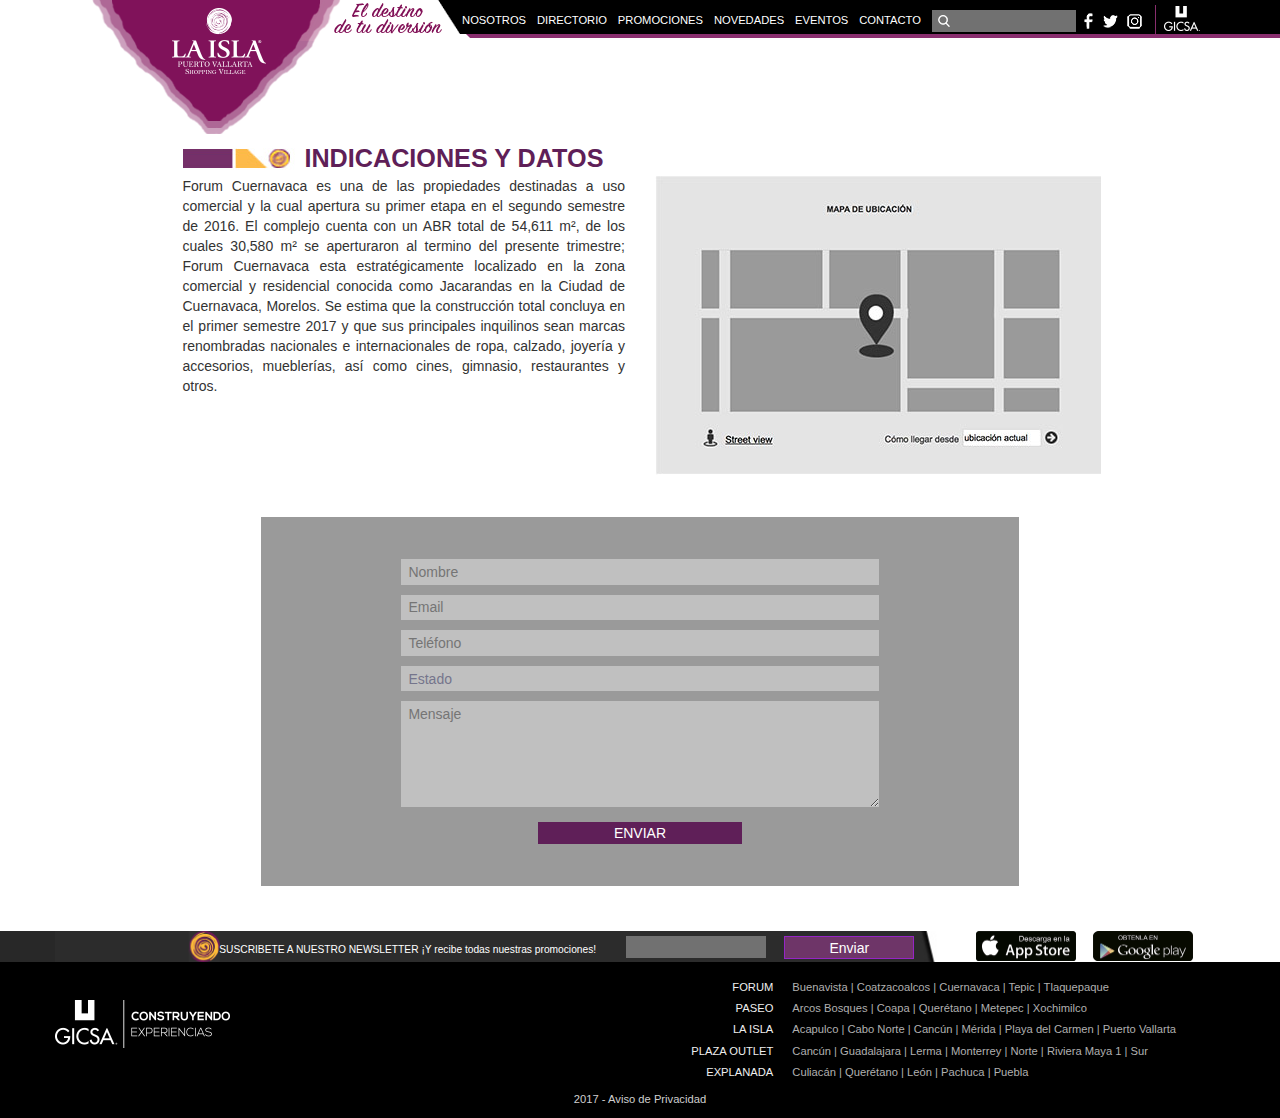
==== contacto.html @ 372ba44e "finalizada version 1.0" ====
<!DOCTYPE html>
<html lang="es">
<head>
	<meta charset="UTF-8">
	<meta name="viewport" content="width=device-width, initial-scale=1">
	<title>Forum</title>
	<link rel="stylesheet" href="css/normalize.css">
	<link rel="stylesheet" href="css/bootstrap.css">
	<link rel="stylesheet" href="css/style.css">
	<link rel="stylesheet" type="text/css" href="css/slick.css"/>
	<link rel="stylesheet" type="text/css" href="css/slick-theme.css"/>
</head>
<body>


<header class="nosotros">
	<div class="container-fluid">
		<div class="row">
			
		</div>
	</div>

	<!-- Menu Movil -->
	<nav class="navbar">
		<div class="container-fluid">
			<div class="row">
				<!-- Brand and toggle get grouped for better mobile display -->
			    <div class="col-xs-4">
			    	<div class="logo">
						<a href="index.html"><img src="img/logomovil.png" alt="logo forum"></a>
					</div>
			    </div>
			    <div class="col-xs-4">
			    	<div class="navbar-header">
			    		<button type="button" class="navbar-toggle collapsed" data-toggle="collapse" data-target="#bs-example-navbar-collapse-1" aria-expanded="false">
					        <span class="sr-only">Toggle navigation</span>
					        <span class="icon-bar"></span>
					        <span class="icon-bar"></span>
					        <span class="icon-bar"></span>
					     </button>		    	
				    </div>
			    </div>
		
				<div class="col-xs-1">
					<div class="search__movil">
						<a href="#" data-toggle="collapse" data-target="#bs-example-navbar-collapse-2" aria-expanded="false"><img src="img/search-tablet.png" alt="search"></a>
					</div>
				</div>
				
				<div class="col-xs-2">
					<div class="logogicsa2">
						<a href="#"><img src="img/gicsalogo.png" alt="Gicsa"></a>
					</div>							
				</div>
			   <!-- Collect the nav links, forms, and other content for toggling -->
			    <div class="col-xs-12">
			    	<div class="collapse navbar-collapse" id="bs-example-navbar-collapse-1">
						<ul>
							<li><a href="nosotros.html">NOSOTROS</a></li>
							<li><a href="directorio.html">DIRECTORIO</a></li>
							<li><a href="promociones.html">PROMOCIONES</a></li>
							<li><a href="novedades.html">NOVEDADES</a></li>
							<li><a href="eventos.html">EVENTOS</a></li>
							<li><a href="contacto.html">CONTACTO</a></li>
							<div class="icons">
								<div class="row">
									<div class="col-xs-offset-3 col-xs-2">
										<img src="img/facebook-movil.png" alt="">
									</div>
									<div class="col-xs-2">
										<img src="img/twitter-movil.png" alt="">
									</div>
									<div class="col-xs-2">
										<img src="img/instagram-movil.png" alt="">
									</div>
								</div>
							</div>

							<div class="newsletter-movil">
								<h4>SUSCRIBETE A NUESTRO NEWSLETTER</h4>
								<input type="text">
								<div class="col-xs-12"><a href="#">Enviar</a></div>
							</div>
						</ul>
							
			    	</div><!-- /.navbar-collapse -->
			    </div>

			    <!-- Search Movil -->
			    <div class="col-xs-12">
			    	<div class="collapse " id="bs-example-navbar-collapse-2">
			    		<div class="row">
			    			<div class="col-xs-9 col-xs-offset-2">
			    				<div class="input__search__movil">
			    					<input type="text">
			    				</div>
			    			</div>
			    			<div class="col-xs-1">
			    				<div class="up__movil">
			    					<a href="#" data-toggle="collapse" data-target="#bs-example-navbar-collapse-2" aria-expanded="false"><img src="img/up.jpg" alt="up"></a>
			    				</div>
			    			</div>
			    		</div>
			    	</div>
			    </div>
			    <!-- /Search Movil -->
			</div>  
		</div><!-- /.container-fluid -->
	</nav>
	<!-- /Menu Movil -->
				
	<div class="container-fluid">
		<!-- nav -->
		<div class="col-md-12 menu__principal__interno">
			<div class="row">
				<nav class="container">									
					<div class="hidden-xs">	
						<div class="col-md-1 col-md-offset-1">
							<div class="logoisla2">
								<a href="index.html"><img src="img/logoisla2.png" alt="isla"></a>	
							</div>
						</div>		
						<div class="col-md-9 col-md-offset-1">
							<div class="nav__contenido">
								<ul>
									<li><a href="nosotros.html">NOSOTROS</a></li>
									<li><a href="directorio.html">DIRECTORIO</a></li>
									<li><a href="promociones.html">PROMOCIONES</a></li>
									<li><a href="novedades.html">NOVEDADES</a></li>
									<li><a href="eventos.html">EVENTOS</a></li>
									<li><a href="contacto.html">CONTACTO</a></li>
									<li class="input__corto nohover"><input type="text"></li>
									<li class="nohover socialmedia"><a href=""><img src="img/facebook.png" alt="Facebook"></a></li>
									<li class="nohover socialmedia"><a href=""><img src="img/twitter.png" alt="twitter"></a></li>
									<li class="nohover socialmedia"><a href=""><img src="img/instagram.png" alt="instagram"></a></li>
									<li class="nohover"><a href=""><img src="img/gicsalogo.png" alt="Gicsa"></a></li>
								</ul>
							</div>	
						</div>															
					</div>						
				</nav>
			</div>
		</div>
	</div>	
</header>


<!-- Contacto -->
<section class="contacto">
	<div class="container">
		<div class="row">

			<!-- Nombre seccion movil -->
			<div class="nombre__seccion__movil visible-xs">
				<div class="col-xs-10">
					<div class="directorio--search">
						<div class="search">
							<div class="search__contenido">
								<div class="row">
									<div class="col-xs-12 col-md-4">
										<h3>CONTACTO</h3>
									</div>
									
								</div>
							</div>	
						</div>
					</div>
				</div>
			</div>
			<!-- /Nombre seccion movil -->

			<div class="col-xs-12 col-md-10 col-md-offset-1">
				<div class="col-md-12">
					<div class="tienda__title">
						<img src="img/logos/title_tienda.jpg" alt="">
						<span>INDICACIONES Y DATOS</span>
					</div>
				</div>

				<div class="col-md-6">
					<p>Forum Cuernavaca es una de las propiedades destinadas a uso comercial y la cual apertura su primer etapa en el segundo semestre de 2016. El complejo cuenta con un ABR total de 54,611 m², de los cuales 30,580 m² se aperturaron al termino del presente trimestre; Forum Cuernavaca esta estratégicamente localizado en la zona comercial y residencial conocida como Jacarandas en la Ciudad de Cuernavaca, Morelos. Se estima que la construcción total concluya en el primer semestre 2017 y que sus principales inquilinos sean marcas renombradas nacionales e internacionales de ropa, calzado, joyería y accesorios, mueblerías, así como cines, gimnasio, restaurantes y otros.</p>
				</div>

				<div class="col-md-6 contacto__mapa">
					<img src="img/mapa.jpg" alt="">
				</div>

				<div class="tienda__title visible-xs">
					<img src="img/logos/title_tienda.jpg" alt="">
					<span>CONTACTANOS</span>
				</div>

				<div class="col-md-10 col-md-offset-1">
					<div class="formulario">
						<form action="#">
							<input type="text" placeholder="Nombre">
							<input type="email" placeholder="Email">
							<input type="text" placeholder="Teléfono">
							<select>
					        	<option value="volvo">Estado</option>
								<option value="saab">Saab</option>
								<option value="mercedes">Mercedes</option>
								<option value="audi">Audi</option>
							</select>
							<textarea name="mensaje" id="" cols="30" rows="5" placeholder="Mensaje"></textarea>
							<button>ENVIAR</button>
						</form>
					</div>
				</div>

			</div>			
		</div>
	</div>
</section>
<!-- /Contacto -->

<div class="container">
		<div class="row">
			<!-- Ajuste para resolución 1024px-1279px - Oculto para el resto de Resoluciones-->
			<div class="col-md-4 col-md-offset-4">
				<div class="appsnmedio">
					<div class="col-xs-6 col-md-6 nopadding">
						<img src="img/appstore.png" alt="">
					</div>
					<div class="col-xs-6 col-md-6 nopadding">
						<img src="img/googleplay.png" alt="">
					</div>
				</div>
			</div>
			<!-- /Ajuste para resolución 1024px-1279px -->
		</div>
</div>

<section class="apps2">
	<div class="container">		
		<div class="row">
			<!-- Newsletter -->
			<div class="news2">
				<div class="col-md-9 hidden-xs">
					<div class="news__content">
						<div class="row">
							<div class="col-md-offset-2 col-md-6">								
								<h4>SUSCRIBETE A NUESTRO NEWSLETTER <span>¡Y recibe todas nuestras promociones!</span></h4>
							</div>
							<div class="col-md-4 nopadding">								
								<input type="text">
								<button value="Enviar">Enviar</button>														
							</div>							
						</div> 
					</div>
				</div>

				<div class="col-xs-12 col-md-3">
					<div class="appsn">
						<div class="col-xs-6 col-md-6 nopadding">
							<img src="img/appstore.png" alt="">
						</div>
						<div class="col-xs-6 col-md-6 nopadding">
							<img src="img/googleplay.png" alt="">
						</div>
					</div>
				</div>
				
			</div>
			<!-- /Newsletter -->
		</div>
	</div>
</section>
<!-- /Middle -->

<!-- Footer -->
<footer class="footer">
	<div class="container">
		<div class="row">
			<div class="footer__container footer__container--grande">
				<div class="row">
					<div class="col-md-12">
						<div class="row">
							<div class="col-xs-offset-4 col-xs-4 col-md-2 col-md-offset-0">
								<!-- footer item -->
								<div class="footer__item2">
									<img src="img/logo_footer.png" alt="Gicsa">
								</div><!-- footer item -->
							</div>
							<!-- footer item -->
							<div class="hidden-xs col-md-7 col-md-offset-3 footer__desktop">
								<div class="footer__item">
									<div class="row">
										<div class="col-md-4 nopadding">
											<ul>
												<li>
													<h4>FORUM</h4>
												</li>
												<li>
													<h4>PASEO</h4>
												</li>
												<li>
													<h4>LA ISLA</h4>
												</li>
												<li>
													<h4>PLAZA OUTLET</h4>
												</li>
												<li>
													<h4>EXPLANADA</h4>
												</li>
											</ul>
										</div>
										<div class="col-md-8 nopadding">
											<ul class="nombres">
												<li>
													<h4>Buenavista | Coatzacoalcos | Cuernavaca | Tepic | Tlaquepaque</h4>
												</li>
												<li>
													<h4>Arcos Bosques | Coapa | Querétano | Metepec | Xochimilco</h4>
												</li>
												<li>
													<h4>Acapulco | Cabo Norte | Cancún | Mérida | Playa del Carmen | Puerto Vallarta</h4>
												</li>
												<li>
													<h4>Cancún | Guadalajara | Lerma | Monterrey | Norte | Riviera Maya 1 | Sur</h4>
												</li>
												<li>
													<h4>Culiacán | Querétano | León | Pachuca | Puebla</h4>
												</li>
											</ul>
										</div>
									</div>
								</div> 
							</div><!-- /footer item -->
					
							<div class="col-md-12">
								<div class="aviso hidden-xs">
									<a href="#">2017 - Aviso de Privacidad</a>
								</div>
							</div>
							<div class="col-xs-12 nombres__movil">
								<h4>Forum</h4>
								<ul class="nombres">
									<li>Buenavista </li> <li>Coatzacoalcos </li> <li class="sin_separador">Cuernavaca</li> <li>Tepic </li> <li class="sin_separador">Tlaquepaque</li>
								</ul>
									
								<h4>Paseo</h4>
								<ul class="nombres">
									<li>Arcos Bosques</li> <li>Coapa</li> <li class="sin_separador">Querétano</li> <li>Metepec</li> <li class="sin_separador">Xochimilco</li>
									</li>
								</ul>

								<h4>La Isla</h4>
								<ul class="nombres">
									<li>Acapulco</li> <li>Cabo Norte</li>  <li class="sin_separador">Cancún</li>  <li >Mérida</li>  <li>Playa del Carmen</li>  <li class="sin_separador">Puerto Vallarta</li>
								</ul>
								
								<h4>Plazas Outlet</h4>
								<ul class="nombres">
									<li>Cancún</li>  <li>Guadalajara</li>  <li class="sin_separador">Lerma</li>  <li>Monterrey</li>  <li>Norte</li>  <li class="sin_separador">Riviera Maya 1</li>  <li>Sur</li>
								</ul>

								<h4>Explanada</h4>
								<ul class="nombres">
									<li>Culiacán</li>  <li>Querétano</li>  <li>León</li>  <li class="sin_separador">Pachuca</li>  <li class="sin_separador">Puebla</li>
								</ul>
							</div>
						</div>
					</div>
					
				</div>
			</div>
		</div>
	</div>
</footer>
<!-- /Footer -->

<script
  src="https://code.jquery.com/jquery-3.1.1.js"
  integrity="sha256-16cdPddA6VdVInumRGo6IbivbERE8p7CQR3HzTBuELA="
  crossorigin="anonymous"></script>
<script src="js/bootstrap.js"></script>
<script type="text/javascript" src="js/slick.js"></script>
<script>$(document).ready(function(){
  $('.stores').slick({
		autoplay: false,
		dots: false,
		infinite: true,
  		slidesToShow: 4,
  		slidesToScroll: 1,
  		arrows:true,
  		autoplay:true,
  		responsive: [
		    {
		      breakpoint: 768,
		      settings: {
		        slidesToShow: 2,
		        slidesToScroll: 3,
		        infinite: true,
		        
		      }
    	}]
	});
});</script>
</body>
</html>
---- css/style.css ----
/*Estilos Home*/
@font-face {
  font-family: 'Nexa bold';
  src: local('../fonts/Nexa Bold.otf'),
       url('../fonts/Nexa Bold.otf') format('otf');
  font-family: 'SmallTownSkyline';
  src: local('../fonts/SmallTownSkyline.ttf'),
       url(../fonts/SmallTownSkyline.ttf) format('truetype');
  font-family: 'Sign';
  src: local('../fonts/Sign.ttf'),
       url(../fonts/Sign.ttf) format('truetype');
}

@font-face{
	  font-family: 'Gotham';
      src: local('../fonts/Gotham.otf'),
       url(../fonts/Gotham.otf) format('otf');
}

body{
	overflow-x: hidden;
}

select {
    -webkit-appearance:none;
}

.nopadding {
   padding: 0 !important;
   margin: 0 !important;
}

.menu__principal2{
	background-image: url('../img/fondo__menu2.png');
	background-repeat: no-repeat;
	background-position: top center;
	margin-left:0%;
	height: 150px; 
	position: relative;
	z-index: 2;
	position: absolute;
	width: 100%;
	top: 0;
}

.menu__principal__interno{
	background-image: url('../img/fondo__menu__interno.png');
	background-repeat: no-repeat;
	background-position: top center;
	margin-left:0%;
	height: 150px; 
	position: relative;
	z-index: 2;
	position: absolute;
	width: 100%;
	top: 0;
}


.logoisla, .logoisla2{
	margin-left: -2em;
	margin-top: 5px;
}

.navbar{
	display: none;
}

/*Header*********/

.slick-prev:before {
    left: -1px!important;
    width: 34px!important;
}

.slick-next:before {
    left:-13px!important;
    width: 34px!important;
}

.slide{
	position: absolute;
	top:0;
}

.slide__item{
	background-size: cover;
	background-position: top center;
}

.slide__principal2{
	padding-top: 1px;
}

.slide1{
	background-image: url('../img/header__prueba.jpg');
}

.slide2{
	background-image: url('../img/header2.jpg');
}

  .slide__principal .slick-list,
  .slide__principal .slick-track,
  .slide__principal .slick-slide{
    height: 90vh;
    width: 100vw;
    display: flex;
  }

nav h4{
	color:#A8A8A8;
	font-size: 0.7em;
	font-family: 'Nexa bold';
	font-weight: 300;
	line-height: 1.2em;
	margin-left: -2em;
	margin: 10px 0;
	text-align: center;
}

nav h4 span{
	font-family: 'SmallTownSkyline';
	font-size: 2em;
	font-weight: 300;
}

nav ul{
	height: 42px;
	margin-left: -2.5em;
	margin: 0;
	padding:0;
}

nav ul li{
	display: inline-block;
	font-size: 'Myriad Pro';
	margin-right: 0.1em;
	height: 36px;
	padding: 9px 0.2em;
	vertical-align: middle;
}

nav ul li a{
	color:#fff;
	font-size: 0.8em;
}

nav ul li:hover, .activo{
	background-color: #69356A;
	color:#fff;
	-webkit-box-shadow: inset 0px 4px 5px 0px rgba(0,0,0,0.5);
	-moz-box-shadow: inset 0px 4px 5px 0px rgba(0,0,0,0.5);
	box-shadow: inset 0px 4px 5px 0px rgba(0,0,0,0.5);
}

nav ul li:hover a{
	color:#fff;
	text-decoration: none;
}

nav ul li:last-child{
	margin-right: 0em;
	padding: 5px 0.2em;
}

.nav__contenido{
	margin-left: 9%;
}

.navbar{
	display: none;
}

.socialmedia{
	margin-right: 0.4em;
	padding: 0;
}

.socialmedia img{
	padding-top: 3px;
}

.nohover:hover{
	background-color: transparent;
	-webkit-box-shadow: inset 0px 0px 0px 0px rgba(0,0,0,0.5);
	-moz-box-shadow: inset 0px 0px 0px 0px rgba(0,0,0,0.5);
	box-shadow: inset 0px 0px 0px 0px rgba(0,0,0,0.5);
}

.nohover{
	padding-top: 7px;
}

.input__corto{
	padding-top: 10px;
	width: 20%;
}

.input__corto input{
	border:0px;
	background: #717171 url('../img/search.png')5% 50%  no-repeat;
    color: #fff;
	padding-left: 20px;
	width: 100%;
}

/*******Banners**********/

.banners{
	margin-top: 0.5em;
}

/*Middle********/
.middle__item{
	background-color: #fff;
	padding: 0.8em 0;
}

.stores__item{
	margin-right: 1px;
	width: 117px;
}

.stores__item img{
	padding: 1px;
		
}

.middle__right{
	border:3px solid #053361;
	margin-left: 1px;
    margin-top: 0.5px;
}

.middle__right img{
	max-width: 100%;
	height: auto;
}

.news{
	background-image: url("../img/back2.jpg");
	background-size: cover;
	height: 33px;
}

.news2{
	background-image: url("../img/back2.png");
	background-size: 100%;
	height: 31px;
}

.newsOpcional{
	margin-top: 0.3em;
}

.news__content{
	color:#fff;
}

.news h4, .news2 h4{
	font-size: 0.73em;
	margin: 3px;
	padding-top: 10px;
}

.news input{
	border: 0px;
    background: #717171;
    margin-left: -1em;
    margin-top: -29px;
    height: 22px;
    width: 50%;
    padding-top: 3px;
}

.news2 input{
	border: 0px;
    background: #717171;
    margin-left: -1em;
    margin-top: -29px;
    height: 22px;
    width: 48%;
    padding-top: 3px;
}

.news button, .news2 button{
	background-color: #6E3568;
    border: 1px solid #9625C5;
    color: #fff;
    height: 20px;
    margin-left: 1em;
    margin-top: 5px;
    text-align: center;
    width: 130px;
    padding-bottom: 20px;
}

.appsn{
	margin-left: 2em;
}

.apps2{
	margin-top: 2px;
}

body > section.apps2{
	background-image: url('../img/appsback.jpg');
}


.appsn img{
	width: 100px;
	height: 30px;
}

.appsnmedio{
	display: none;
}

/*Footer********/
.footer{
	background-color: #000;
}

.footer__container{
	background-color: #000000;
	color:#efefef;
	padding: 10px 0;
}

.footer__item ul{
	text-align: right;
}

.footer__item2 img{
	padding-top: 2em;
}

.aviso{
	text-align: center;
}

.aviso a{
	color:#cfcfcf;
	font-size: 0.8em;
}

.nombres{
	margin-left: -1.5em;
	text-align: left!important;
}

.nombres li h4{
	color:#b0b0b0;
}

.nombres__movil{
	display: none;
}

.footer__container ul li{
	list-style: none;	
}

.footer__container ul li h4{
	font-size: 0.8em;
	line-height: 1em;
}

.footer__desktop{
	
}

/*Middle********/
.middle__item{
	background-color: #fff;
}

.stores__item{
	border-right:1px solid #EEE7ED;
	padding-left: 0.5em;
	text-align: center;
}

.stores__item img{
	padding: 1.3em 0;
	width: 100px;
}

.middle__right{
	border:3px solid #053361;
	margin-left: 1px;
    margin-top: 0.5px;
}

.middle__right img{
	max-width: 100%;
	height: auto;
}


/*atardecer*/

.atardecer__contenido{
	background-image: url('../img/backinstagram.jpg');
	background-size: 100% auto;
	height: 85px;
}

.atardecer__contenido h3{
	color:#fff;
	font-family: 'Sign';
	font-size: 2.5em;
	text-align: center;
	margin-left: -1em;
}

.atardecer__contenido h4{
	color:#F9BD41;
	font-size: 1.5em;
	font-family: 'Helvetica';
	font-weight: 500;
 	text-align: center;
	margin-left: -1em;
	margin-top: -0.8em;
}

.atardecer__item img{
	padding: 0.25em 0;
	width: 77px;
}

.atardecer__slide{
	margin-left: -2.8em;
}


/********************************
------------NOSOTROS-----------
*********************************/

.nosotros__header{
	margin-top: 12em;
}

.nosotros__tabs .categoria__title {
	padding-left: 0em;
	margin-bottom: 1.5em;
	margin-top: 1.5em;
}

.nosotros__header p{
	color:#1A1A1A;
	font-size: 0.8em;
	line-height: 1.8em;
	text-align: justify;
	padding: 0 2em;
	padding-top: 3em;
}

.padding__nosotros{
	padding-left: 0px;
	padding-right: 0px;
}

.nav.nav-pills{
	background-color: #6E1959;
}

.nav.nav-pills > li{
	border-right: 1px solid #f9f9f9;
	text-align: center;
	width: 16.65%;
}

.nav.nav-pills > li:last-child{
	border-right: 0px;
}

.nav.nav-pills > li > a {
    color:#fff;
    padding: 5px 15px;
    font-size: 1em;
}

.nav-pills > li + li {
    margin-left: 0px;
}

.nav-pills > li > a {
    border-radius: 0px;
}

.nav.nav-pills > li > a:hover{
	background-color:#520d41; 
}

.nav.nav-pills > li.active a{
	background-color: #520d41;
}

.nosotros__tabs .slick-slide img {
	width: 250px;
	height: 130px;
}

.nosotros__tabs .isla__slide__item, .nosotros__tabs .isla__slide__item2{
	padding-left: 4em;
	padding-top: 4em;
	padding-bottom: 5em;
}

.nosotros__tabs .tab-content{
	border-left:2px solid #5F1F58;
	border-right:2px solid #5F1F58;
	border-bottom:2px solid #5F1F58;
}

.contacto__comercial{
	text-align: center;
	padding: 5em 0;
}

.contacto__comercial a{
	background-color:#5F1F58;
	color:#fff;
	font-size: 0.8em;
	padding: 0.5em 1em;
	text-align: center;
}

.ot{
	margin-left: 2.7em;
}

.vista__aerea img{
	width: 585px;  
  	height:350px;  
}

.vista__aerea__info{
	background-color:rgba(110,25,89,0.2);
	height: 350px;  
    overflow-y: scroll;  
   
} 

.vista__aerea__info .categoria__title{
	padding-top: 2em;
	padding-left: 1.5em;
}


/********************************
------------DIRECTORIO-----------
*********************************/

.header--directorio{
	padding: 5em 0 2em 0;
}

.directorio{
	padding:10em 0 2em 0;
}

.directorio--search{
  	margin-bottom: 2em;
 }

.search{
	border:1px solid #6E3568;
	-moz-transform: skewX(18deg);
 	-ms-transform: skewX(18deg);
  	-webkit-transform: skewX(18deg);
  	transform: skewX(18deg);
  	position: absolute;
  	height: 30px;
  	width: 100%;
}

.search__contenido{
	-moz-transform: skewX(-18deg);
 	-ms-transform: skewX(-18deg);
  	-webkit-transform: skewX(-18deg);
  	transform: skewX(-18deg);
  	position: absolute;
  	padding: 0 1em;
  	width: 100%;
}

.search__contenido h3{
	font-size: 1.2em;
	font-weight: 500;
	font-family: arial;
	padding-top: 6px;
	margin: 0;
}

.search__contenido h4{
	color:#595959;
	font-size: 0.9em;
	font-weight: 700;
	margin: 0;
	padding-top: 8px;
}

.search__contenido input{
	border:0px;
	background: #f7f7f7;
	margin-left: -1em;
	margin-top: 4px;
	padding-left: 5px;
	height: 20px;
	width: 80%;
}

.refinar__movil{
	display: none;
}

.search__contenido input::-webkit-input-placeholder { color: #c7c7c7;font-size: 0.9em; }
.search__contenido input::-moz-placeholder { color: #c7c7c7;font-size: 0.9em; }
.search__contenido input:-ms-input-placeholder { color: #c7c7c7;font-size: 0.9em; }
.search__contenido input:-moz-placeholder { color: #c7c7c7;font-size: 0.9em; }

.selector__categoria{
	background-color: #6E3568;
	height: 30px;
	margin-left: -3em;
	text-align: center;
	padding-top: 5px;
}

.selector__categoria select{
	background-color: #6E3568;
	border:0px;
	color:#fff;
	text-align: center;
}

.directorio .selector__categoria select{
	background-color: #6E3568;
	border:0px;
	color:#fff;
    padding-left: 20%;
	text-align: center;
	width: 100%;
}

.categoria__title{
	padding-bottom:0.5em;
	padding-left: 0.5em;
}

.categoria__title span{
	color:#5F1F58;
	font-size: 1.1em;
	font-weight: 600;
	padding-top: 1px;
}

.categoria__item{
	margin-bottom: 22px;
	text-align: center;	
}

.categoria__item img{
	border:1px solid #c1c1c1;
	padding:15px 22px;
	width: 150px;
	height: 80px;
}

.categoria__item__title{
	background-image: url("../img/logos/title_item.jpg");
	background-size:cover;
	color:#fff;
	margin-left: 5%;
	margin-top: -8px;
	width: 90%;
}

.categoria__item__title h4{
	font-size: 0.8em;
	font-weight: 300;
	margin-left: 10px;
	padding:3px 0;
	text-align: left;
}

.categoria__item p{
	color:#777777;
	font-size: 0.7em;
	margin-top: -8px;
	margin-left: 8px;
	text-align: left;
}

.categoria__item a{
	color:#fff;
}

.cargar__mas{
	text-align: center;
}

.cargar__mas a{
	color:#6E1959;
	display: block;
	font-size: 0.7em;
	font-weight: 700;
	margin-top: 2em;
	text-decoration: underline;
}

/********************************
------------DIRECTORIO-----------
*********************************/

.detalle__tienda{
	padding-top: 5em;
}

.detalle__tienda p{
	color:#787878;
	font-size: 0.9em;
	line-height: 1.2em;
	padding: 1em 0;
}

.back{
	color:#5F1F58;
	display: block;
	font-size: 0.8em;
	margin-bottom: 1em;
	margin-top: 1em;
	padding-left: 14em;
	text-decoration: underline;
}

.tienda__title{
	margin-top: -1em;
}

.tienda__title img{
	margin-top:-8px;
}

.tienda__title span{
	color:#5F1F58;
	font-size: 1.8em;
	font-weight: 600;
	padding-top: 5px;
}

.indoor__map{
	margin-top: 1em;
	margin-bottom: 5.4em;
}

.tienda__title--derecha img{
	margin-left: 2em;
	width: 104px;
    height: 50px;
}

.tienda__title--derecha h3{
	color:#1a1a1a;
	font-size: 2em;
	font-weight: 500;
	margin: 0;
	padding: 0;
}

.tienda__title--derecha p{
	color:#1a1a1a;
	font-size: 1.1em;
	font-weight: 600;
	padding-top: 1px;
}

.detalle__tienda--derecha ul{
	margin-left: -1.5em;
	margin-top: -1em;
}

.detalle__tienda--derecha ul li{
	color:#A0A0A0;
	font-size: 0.9em;
	font-weight: 500;
	list-style: none;
	margin-left: -1.5em;
}

.detalle__tienda--derecha ul li .lista__interna li{
	font-size: 1em;
	margin-left: 3.5em;
    margin-top: -1.2em;
    margin-bottom: 1.2em;
}
   

.encuentras h3{
	font-size: 0.9em;
	font-weight: 600;
	margin-top: -0.2em;
}

.encuentras ul{
	margin-top: -5px;
}

.comparte{
	margin-left: -1em;
	margin-bottom: 5.5em;
}

.promo{
	margin-left: 1.2em;
}

.promociones__item h3{
	color:#1A1A1A;
	font-size: 1.4em;
	margin-top: 0.8em;
}

.promociones__item ul{
	margin-top: 0px;
}

.promociones__item ul li{
	color:#1a1a1a;
	font-weight: 600;
}

.btn__promociones{
	background-color: #A03021;
	border-radius: 3px;
	color:#fff;
	padding: 0.2em 3.3em;
}

.detalle__tienda--derecha .cargar__mas a{
	color:#A03021;
	display: block;
	font-size: 0.7em;
	font-weight: 700;
	margin-left: 12em;
	margin-top: 2em;
	text-decoration: underline;
}

.promo__tienda .slick-next {
    right: 5px;
}

.promo__tienda .promo__item__botones{
	margin-left: 
}

.promo__tienda .promo__item__logo{
	margin-left: 25%;
}

.promo__tienda .promo__item--C .promo__item__descripcionb {
   margin-top: 12.9em;
    width: 100%;
    margin-left: 0em;
}

.detalle__tienda2{
	padding-left: 1em;
	margin-top: 10em;
}

.detalle__tienda2 p{
	color:#787878;
	font-size: 0.9em;
	line-height: 1.2em;
	padding: 1em 0;
	width: 80%;
    margin-top: -5px;
    margin-bottom: 1em;
}

/********************************
------------NOVEDADES-----------
*********************************/

.novedades{
	margin-top: 10em;
}

.novedades__item{
	display: none;
	margin-top: 1.5em;
}

.categoria{
	display: none;
	margin-top: 1.5em;
}

.promo__item{
	display: none;
	margin-top: 1.5em;
}

.detalle__tienda2 .promo__item{
	display: block;
}

.novedades__imagen img{
	width: 545px;
	height: 325px;
}

#loadMore {
	transition: all 10s linear;
    -webkit-transition: all 10s linear;
    -moz-transition: all 10s linear;
    -o-transition: all 10s linear;
}

.novedades__info{
	padding-top: 0.7em;
}

.novedades__info a{
	color:#000;
	font-size: 1.2em;
	font-weight: 700;
	text-decoration: underline;
}

.novedades__info h3{
	color:#333;
	font-size: 1.2em;
	font-weight: 500;
	margin-top: 5px;
}

.novedades__info h4{
	font-size: 0.9em;
	letter-spacing: 1px;
	margin-top: -5px;
}

.novedades__info p{
	font-size:0.9em;
	line-height: 2em;
	margin-top: 1.2em;
	text-align: justify;
}

.novedades__info .btn__rojo{
	background-color:#5F1F58;
	color:#fff!important;
	font-size: 1em;
	font-weight: 500;
	padding: 0.1em 3em;
	text-align: center;
	text-decoration: none;
}

.btn__rojo{
	background-color:#5F1F58;
	color:#fff!important;
	font-size: 1em;
	font-weight: 500;
	padding: 0.1em 3em;
	text-align: center;
	text-decoration: none;
}

.novedades__compartir h4{
	padding-top: 2.1em;
	font-size: 0.8em;
	letter-spacing: 0px;
}

.novedades__compartir img{
	padding-top: 0.7em;
}

.cargar__mas__novedades{
	margin: 2em 0;
	text-align: center;
}

/********************************
----------NOVEDADES DETALLE----
*********************************/

.novedades__detalle{
	padding-top: 10em;
    margin-bottom: 2em;
}

.novedades__detalle__title span{
	color:#5F1F58;
	font-size: 1.1em;
	font-weight: 600;
	padding-top: 1px;
}

.novedades__detalle__title p{
	color:#434343;
	font-weight: 700;
	margin-left: 6.2em;
	margin-top: 2px;
}

.detalle{
	text-align: center;
	margin-top: 2em;
}

.detalle__novedades__slide__item img{
	width: 100%;
	
}

.info__detalle{
	margin-top: 2em;
}

.info__detalle p{
	color:#8E8E8E;
}

.compartir__detalle{
	border-top:2px solid #DFDFDF;
	margin-top: 4em;
	margin-left: 1em;
	padding-top: 2em;
}

.compartir__detalle h4{
	color:#5F1F58;
	font-size: 0.9em;
	font-weight: 600;
}

.compartir__detalle img:first-child{
	margin-left: 1em;
}

/********************************
-----------PROMOCIONES---------
*********************************/
.promociones{
	padding-top: 10em;
}

.promo__container{
	padding:0 4.5em;
}

.filtro__promociones{
	width: 100%;
}

.promo__item{
	margin-bottom: 2em;
}

.promo__item__title{
	color:#5F1F58;
	font-size: 1em;
	font-weight: 600;
	margin-top: 2em;
	text-align: center;
}

.promo__item__otrainfo{
	color:#1a1a1a;
	text-align: center;
}

.promo__item__otrainfo p{
	font-size: 0.8em;
	font-weight: 600;
	padding-top: 10px;
}

.promo__item__otrainfo__enlace{
	color:#1a1a1a;
	display: block;
	font-size: 0.8em;
	text-decoration: underline;
	margin-top: -0.5em;
}

.promo__item__botones{
	margin-top: 10px;
}

.promo__item__botones .btn__rojo {
    font-size: 0.9em;
    padding: 0.3em 4em
}

.compartir__nuevo{
	margin-left: -2em;
	text-align: right;
}

.compartir__nuevo li{
	display: inline-block;
	list-style: none;
}

.promo__item--tipo{
	text-align: center;
}

/*Tipo A*/
.promo__item--A{
	border:1px solid #959595;
	width: 320px;
	height: 250px;
}

.promo__item__descripcion{
	font-size: 1.5em;
}

.promo__item__descripcionb{
	font-size: 1.2em;
	margin-top: -0.5em;
}

.promo__item__logo{
	padding-top: 1em;
}

/*Tipo B*/
.promo__item--B{
	background-size: cover;
	width: 320px;
	height: 250px;	
}

/*Tipo C*/
.promo__item--C{
	background-size: cover;
	width: 320px;
	height: 250px;	
}

.promo__item--C .promo__item__descripcion{
	background-color: rgba(0,0,0,0.5);
	color:#fff;
	padding: 0.5em 0em;
}

.promo__item--C .promo__item__descripcionb{
	background-color: rgba(0,0,0,0.5);
	color:#fff;
	margin-top: 8.5em;
	padding: 0.5em 0.1em;
}

/********************************
-------PROMOCIONES DETALLE-------
*********************************/

.promociones__detalle .btn__rojo a{
	color:#fff;
}

.promociones__detalle .promo__item{
	margin-top: 2em;
	margin-left: 5em;
}

.promociones__detalle .compartir__nuevo {
    margin-left: -1em;
    text-align: right;
    margin-right: -1em;
}

.promociones__detalle .promo__item{
	display: block;
}

.restricciones{
	padding-top: 3em;
	padding-left: 3em;
}

.restricciones h3{
	color:#5F1F58;
	font-size: 1em;
	font-weight: 600;
}

.restricciones p{
	line-height: 1.5em;
	text-align: justify;
	padding-right: 2em;
}

.otras__promociones{
	margin-top: 5em;
}


/********************************
-----------EVENTOS MES---------
*********************************/

.calendario{
	padding-top: 10em;
	padding-bottom: 7em;
}

.calendario__item{
	margin-left: 10%;
}

.calendario__mes{
	margin-bottom: 5em;
	padding-left: 2em;
}

.calendario__mes h3{
	color:#5F1F58;
	font-size: 2em;
	margin-top: 5px;
}

.domingo{
	background-color: #D9D6D6;
}

.domingo__down{
	border-bottom: 1px solid #C8C8C8;
	border-left: 1px solid #C8C8C8;
	border-right: 1px solid #C8C8C8;
}

.evento__movil{
	display: none;
}

.calendario .btn__rojo {
    padding: 0.35em 0em;
    margin-bottom: 3em;
    width: 90%;
}

.calendario .btn__rojo a{
	color:#fff;
}

.wrapper {
  width: 855px;
  padding: 4px;
}

table {
  width: 100%;
  font-size: 14px;
  border-left: 1px solid #d6d6d6;
}

td {
  border-right: 1px solid #d6d6d6;
}

#header-table tr:first-child {
  text-align: center;
  color: #0055ff;
  border-top: 1px solid #d6d6d6;
  text-shadow: 1px 1px 3px rgba(0, 85, 255, 0.3);
}

#header-table tr:nth-child(2) {
  background-color: #A4C739;
  color: white;
  border: 1px solid #d6c1d6;
  text-shadow: 1px 1px 2px rgba(255, 255, 255, 0.3);
}


#day-names {
  text-align: center;
  border-bottom: 1px solid #d6d6d6;

}

#day-names td {
  border-right: 0px;
  border-left:1px solid #fff;
  color:#5F1F58;
  font-weight: 600;
  width: 14.2857%;
}

#day-names > tbody > tr > td > h4{
	font-size: 1.2em!important;
}

.pasados{
	color:#C9C9C9;
}

table.week {
  font-size: 75%;
}

table.week {
  height: 122px;
  border-bottom: 1px solid #d6d6d6;
}

table.week td {
  width: 14.2857%;
  font-size: 1.2em;
}

.week__head td{
  padding-left: 1em;
}

td.today {
  font-weight: bold;
  background-color: rgba(181, 228, 206, .4);
}

td.today.date {
  font-size: 110%;
  text-shadow: 1px 1px 3px rgba(25,25,25, 0.3);
}

table.week tr:first-child {
  height: 50%;
}

table.week tr:nth-child(2) {
  height: 50%;
}

.event.holiday {
  background-color: #fff;
}

.event.holiday:hover{
	background-color: #5F1F58;
	color:#fff;
	cursor: pointer;
}

.contenido__evento{
	height: 60px;
}

.contenido__evento img{
	width: 100%;
}

td.event.important {
  background-color: #A4C739;
  font-weight: bold;
  color: #fff;
  text-shadow: 1px 1px 2px rgba(255, 255, 255, 0.3);
}

.numero__day h3{
	font-size: 1.1em;
	line-height: 1.5em;
	margin-top:5px;
	margin-left: 10px;
}

.evento__day h4{
	font-size: 0.7em;
	padding-left: 2em;
}



/********************************
------------EVENTOS LISTA---------
*********************************/

.evento__lista{
	margin-top: 11em;
}

.eventos__anteriores a{
	color:#1a1a1a;
	font-weight: 600;
	text-decoration: underline;
}

.evento__lista__item{
	margin-top: 1.5em;
	margin-bottom: 2em;
}

.eventos__lista__detalle__title{
	margin-top: 1em;
}

.evento__lista .btn__rojo {
	padding: 0.35em 0em;
	width: 90%;
}

.evento__lista .btn__rojo a{
	color:#fff;
	font-size: 1em;
	text-align: left!important;
}

.eventos__lista__detalle__title{
	margin-left: 2em;
}

.btn__rojo__eventos{
	background-color:#5F1F58;
	color:#fff!important;
	font-size: 1em!important;
	font-weight: 300;
	padding: 0.1em 3em;
	text-align: center;
	text-decoration: none!important;
}

.evento__lista__item p{
	margin-top: 2em;
	margin-bottom: 4em;
}

/********************************
------------EVENTOS DETALLE---------
*********************************/

.fechas__evento ul{
	margin-left: 2.6em;
	margin-top: 0.5em;
}

.fechas__evento ul li{
	font-weight: 600;
	list-style: none;
}

.fechas__evento ul li span{
	color:#1a1a1a;
}

.btn__eventos__detalles{
    padding: 0.2em 1em;
    margin-top: 6.5em;
}

.btn__eventos__detalles a{
	color:#fff!important;
}

.eventos__detalle__imagen{
	margin-top: 1em;
	text-align: center;
}

.eventos__detalle__imagen img{
	width: 100%;
}

.compartir__eventos__detalle{
	margin-top: 7em;
	text-align: center;
}

.compartir__eventos__detalle img:first-child{
	margin-left: 1.5em;
}

.btn__calendars{
	margin-top: 6em;
}

.btn__calendars .btn__eventos__detalles {
 	margin-top: 1em;
}

.btn__calendars .btn__rojo{
	margin-left: 10%;
	width: 80%;
}


/********************************
-------------CONTACTO------------
*********************************/

.contacto{
	margin-top: 11em;
}

.contacto p{
	text-align: justify;
}

.formulario{
	background-color: #9A9A9A;
	padding: 3em 0;
	margin: 3em 0;
	text-align: center;
}

.formulario form{
	margin-left: 5%;
	width: 90%;
}

.formulario form input, .formulario form select, .formulario form textarea{
	background-color: #C0C0C0;
	border: 0px;
	margin-bottom: 10px;
	padding: 0.2em 0.5em;
	width: 70%;
}

.formulario form button{
	background-color: #5F1F58;
	border: 0px;
	color:#fff;
	width: 30%;
}

.formulario form select{
	color:#75758C;
}

	

/********************************
-----------MEDIA QUERIES---------
*********************************/

@media screen and (min-width:1921px) {
	.middle--bottom{
		margin-top: 34vh;
	}

	.footer__container--grande{
		height: 50vh!important;
	}

	body > section.apps2 {
    	background-size: 100%!important;
	}

	.logoisla{
		margin-left: -11em;
		margin-top: 10px;
	}

	.nav__contenido{
		margin-left: 2em;
		margin-top: 5px;
	}

	.input__corto {
        width: 20%;
	}

	.menu__principal2{
		background-image: url('../img/fondo__menu2.png');
		background-repeat: no-repeat;
		background-position: top center;
		background-size: cover;
		margin-left:0%;
		height: 172px; 
		position: relative;
		z-index: 2;
		position: absolute;
		width: 100%;
		top: 0;
	}

	.menu__principal__interno{
	background-image: url('../img/fondo__menu__interno.png');
	background-repeat: no-repeat;
	background-position: top center;
	background-size: cover;
	margin-left:0%;
	height: 150px; 
	position: relative;
	z-index: 2;
	position: absolute;
	width: 100%;
	top: 0;
	}



}

@media screen and (min-width:1600px) {
	
	.middle--bottom{
		margin-top: 0vh;
	}

	
}

@media screen and (min-width:1440px) {
	.footer__container--grande{
		height: 22vh;
	}
	.middle--bottom{
		margin-top: 34vh;
	}
}



@media (max-width: 1000px) {
    
	.compartir__detalle {
	    border-top: 0px solid rgb(223, 223, 223);
	}

    .navbar-header {
        float: none;
    }
    .navbar-toggle {
        display: block;
    }
    .navbar-collapse {
        border-top: 1px solid transparent;
        box-shadow: inset 0 1px 0 rgba(255,255,255,0.1);
    }
    .navbar-collapse.collapse {
        display: none!important;
    }
    .navbar-nav {
        float: none!important;
        margin: 7.5px -15px;
    }
    .navbar-nav>li {
        float: none;
    }
    .navbar-nav>li>a {
        padding-top: 10px;
        padding-bottom: 10px;
    }

    .menu__principal2, .menu__principal__interno{
    	background-image: none;
    }

    .menu__desktop, .menu__principal__interno{
    	display: none;
    }
}



@media (max-width: 1279px) {
	
	.promociones__detalle .compartir__nuevo {
    	margin-left: -1em;
    	text-align: right;
    	margin-right: 2em;
	}
	.nav__contenido{
		margin-left: 6em;
	}

   	.menu__principal ul li a {
        font-size: 0.7em!important;
	}
	
	nav ul li {
    	margin-right: 0.1em;
	    padding: 7px 0.2em;
	}

	nav ul li {
		height: 35px;
	}

	nav h4 {
	    font-size: 0.7em;
	    margin: 10px 0;
	}

	.atardecer__item img {
    	padding: 0.40em 0;
    	width: 62px;
	}
	
	.atardecer__contenido {
	    height: 72px;
	    margin-bottom: 1em;
	}

	.atardecer-prev:before {
    	left: 8px!important;
	}

	.atardecer-next:before {
    	left: 11px;
	}

	.atardecer__contenido h3 {
		font-size: 1.5em;
	}

	.atardecer__contenido h4 {
    	font-size: 1em;
    }

	.news a {
        padding: 1px 2em;
	}

	.news h4, .news2 h4 {
    	font-size: 0.6em;
    	margin: 3px;
    	padding-top: 10px;
	}

	.appsn{
		display: none;
	}

	.footer__container ul li h4 {
    	font-size: 0.68em;
	}
	
	.appsnmedio{
		display: block;
	}

	.appsnmedio img{
		width: 120px;
		margin-bottom: 10px;
		margin-top: 10px;
	}
	
	/*****directorio**/
	.search__contenido h4 {
    	font-size: 0.7em;
	}
	
	.selector__categoria select {
        font-size: 0.9em;
    }

    .categoria__item__title {
	    margin-left: 0%;
    	width: 112%;
	}

	/*detalle tienda*/
	.imagen__tienda img{
		width: 350px;
	}

	.indoor__map img{
		width: 350px;
	}

	.comparte span{
		font-size: 0.8em;
	}

	.tienda__title span {
	    font-size: 1.3em;
	}

	.btn__promociones {
  		padding: 0.2em 2em;
  	}

  	.bpromociones--largo a{
		padding:0.2em 2.4em; 
	}

	/*Novedades*/

	.novedades__imagen img{
		width: 450px;
	}

	.novedades__info a{
		font-size: 1em;
	}

	.novedades__info h3 {
	    font-size: 1em;
	}

	.novedades__info p {
        line-height: 1.5em;
    }

    .novedades__info h4 {
    	font-size: 0.8em;
	}

	.evento__lista .btn__rojo a {
    	font-size: 0.8em;
   	}


	.selector__categoria select {
    	font-size: 0.8em;
	}

	.eventos__anteriores a {
        font-size: 0.8em;
	}

	.news button, .news2 button {
		margin-left: 0em;
	}

	.promo__container {
    	padding: 0 0em;
	}

	.resultados__container .promo__item--A, .resultados__container .promo__item--B, .resultados__container .promo__item--C {
    	border: 1px solid #959595;
    	width: 285px;
	}

	.resultados__container .promo__item--C, .promo__item__descripcion {
    	margin-top: 0em;
	}

	.middle__right {
	    border: 3px solid #053361;
	    margin-left: 1px;
	    margin-top: 0px;
	}

	.middle__right img, .header__right img{
		height: 100%;
	}


}

@media (max-width: 1199px) {

	.vista__aerea__info {
    	height: 263px;	
	}

	.promociones__detalle .compartir__nuevo {
	    margin-left: -1em;
	    text-align: right;
	    margin-right: 0em;
	}

	.menu__principal2 {
	    background-image: url(../img/fondo__menu__movil.png);
	    background-repeat: no-repeat;
	    margin-left: 0%;
	    background-position: top center;
	    background-size: cover;
	    height: 123px;
	}

	.logoisla {
    	margin-left: -6.5em;
    	margin-top: 5px;
	}

	.logoisla2{
		margin-left: -8em;
		margin-top: 5px;
	}
	
	.nav__contenido {
    	margin-left: 2em;
	}

	nav ul li {
	    display: inline-block;
	    font-size: 'Myriad Pro';
	    margin-right: 0.1em;
	    height: 29px;
	    padding: 5px 0.2em;
	    vertical-align: middle;
	}

	nav ul li a {
        font-size: 0.69em;
	}

	nav ul li:last-child img {
	    padding: 0px 0px 0px 8px;
	    width: 95%;
	}

	.socialmedia {
	    margin-right: 0.3em;
	}

	body > section.apps2 {
        background-size: 100%;
	}

	.news2 {
    	height: 26px;
	}

	.news2 button {
	    margin-top: 3px;
	    padding-bottom: 17px;
	}

	.news2 input {
    	height: 20px;
	    padding-top: 5px;
	    width: 100px;
	}

	.input__corto {
    	padding-top: 5px;
    	width: 15%;
	}

	.nohover {
    	padding-top: 3px;
	}

	nav ul li:last-child img {
    	padding: 0px 0px 0px 8px;
    	width: 92%;
	}

	body > section.middle > div > div > div > div > div.stores.slick-initialized.slick-slider > div{
    	margin-left: 4px!important;
	}

}


@media screen and (max-width:1000px) {
	
	.slide__item {
        background-position: center;
	}

	.navbar{
	    position: absolute;
    	top: 0;	
    	width: 100%;
	}
	
	.logogicsa2{
		margin-top: 1.3em;
	}

	.navbar li {
    	margin-right: 0.1em;
    	padding: 11px 0.2em;
    	height: 36px;
	}

	.menu__principal2 {
	    display: none;
	}
	
	.aviso{
		display: none;
	}

	.appsn{
		display: block;
	}

	.logo{
		margin-left: -1.5em;
		padding: 0em;
	}

	.logo img{
		width: 60%;
	}
	
	.collapse.in{
        display:block !important;
    }

	nav{
		background-color: #333333;
	}

	body > header > div > div > nav > div > div > div.col-xs-4,
	body > header > div > div > nav > div > div > div.col-xs-5,
	body > header > div > div > nav > div > div > div:nth-child(3),
	body > header > div > div > nav > div > div > div:nth-child(4),
	body > header > div > div > nav > div > div > div:nth-child(6){
		min-height: 0px;
	}

	.navbar {
    	border:0px;
    	margin-bottom: 0px;
    }

	.navbar-toggle .icon-bar {
	    background: #fff;
	    width: 30px;
	    height: 4px;
	    border-radius: 2px;
	}

	.navbar-toggle {
	    float: left;
	}
	
	.navbar-header{
		margin-left: -5em;
	}

	.logogicsa{
		padding-top: 1em;
		margin-left: 2em;
	}
	
	.search__movil{
		padding-top: 1em;
	}

	.navbar{
		display: block;
		z-index: 10;
		position: absolute;
		width: 100%;
	}

	.navbar-collapse ul{
		padding-top: 1.5em;
		text-align: center;
	}

	.navbar-collapse ul li{
		display: block;
	}

	.navbar-collapse ul li a{
		font-size: 1.2em;
	}

	.navbar-collapse.in{
		height: 500px;

	}

	.navbar-collapse ul li:hover  {
	    background-color: #333;
	    color: #fff;
	    -webkit-box-shadow: inset 0px -3px 5px 0px rgba(0,0,0,0);
	    -moz-box-shadow: inset 0px -3px 5px 0px rgba(0,0,0,0);
	    box-shadow: inset 0px -3px 5px 0px rgba(0,0,0,0);
	}

	.navbar-collapse ul li:hover a{
		color:#711B5D;
	} 

	.icons{
		border-top:1px solid #959595;
		margin-top: 10px;
		margin-left: 2em;
		padding-top:10px;
	}

	.newsletter-movil{
		margin-top: 2em;
	}

	.newsletter-movil h4{
		color:#fff;
		font-size: 1.2em
	}

	.newsletter-movil input{
		background-color: #999999;
		border:0px;
		height: 30px;
		width: 50%;
	}

	.newsletter-movil a{
		background-color:#711B5D;
		color:#fff;
		display: block;
		font-size: 1em;
		margin-top: 1em;
		margin-bottom: 1em;
		padding: 0.2em 2em;
		text-align: center;
		margin-left: 35%;
		width: 30%;
	}

	.news__content{
		display: none;
	}

	.footer__desktop{
		display: none;
	}

	.news, .news2 {
    	background-image: url();
    	background-color: #fff;
    	background-size: cover;
    	height: 33px;
    }

    .stores__item img{
		width: 80%;
	}

	.atardecer__contenido{
		background-image: none;
	}
	
	.atardecer__contenido__title{
		background-color: #711B5D;
		padding: 1em 0;
	}

	.atardecer__contenido h3, .atardecer__contenido h4 {
       	margin-left: 0;
	}

	.atardecer__contenido__title h3{
		font-size: 3.2em;
	}

	.atardecer__contenido__title h4{
		font-size: 1.8em;
		margin-top: -0.5em;
		letter-spacing: 1px;
	}

	.atardecer__item img{
		width: 230px;
		height: 200px;
		padding-right: 10px;
	}
	
	.atardecer-next, .atardecer-prev{
		display: none!important;
	}
	
	.atardecer__slide{
		margin-left: 0.5em;
    	margin-top: 1em;
	}

    .appsn{
    	padding:1em 0;
    	text-align: center;
    }

    body > section.apps2 {
    	background-image: url();
	}

    .appsn img{
    	padding: 1em 0;
    	width: 200px;
    	height: auto;
    }

    .nombres-movil{
    	text-align: center!important;
    	margin-top: 1em;
    }

    .newsletter-movil h4{
		font-family: "Helvetica Neue", Helvetica, Arial, sans-serif;
	}

	.nombres__movil{
		display: block;
		text-align: center;
	}

	.nombres__movil h4{
		border-top:2px solid #181818;
		font-size: 1.2em;
		margin-top: 1em;
		padding-top: 1em;
	}

	.nombres {
	    text-align: center!important;
	}
	
	.nombres li{
		color:#B0B0B0;
		display: inline-block;
		margin-right: 1em;
	}

	body > footer > div > div > div > div > div.col-xs-12.nombres__movil > ul:nth-child(2) > li:nth-child(5):after,
	body > footer > div > div > div > div > div.col-xs-12.nombres__movil > ul:nth-child(4) > li:nth-child(5):after,
	body > footer > div > div > div > div > div.col-xs-12.nombres__movil > ul:nth-child(6) > li:nth-child(6):after,
	body > footer > div > div > div > div > div.col-xs-12.nombres__movil > ul:nth-child(8) > li:nth-child(7):after,
	body > footer > div > div > div > div > div.col-xs-12.nombres__movil > ul:nth-child(10) > li:nth-child(5):after{
		content:" "!important;
	}

	.nombres li:after{
		content:"|";
		padding-left: 1em;
	}

	.up__movil img{
		margin-left: -1.5em;
	}

	.input__search__movil input{
		padding-top: 5px;
		padding-left: 10px;
		width: 100%;
	}

	footer{
		background-color: #000;
	}

	.appsnmedio{
		display: none;
	}

	/*Directorio*/
	.directorio{
		padding: 2em 0;
	}

	.nosotros__header{
		margin-top: 6em;
	}

	.selector__categoria{
		margin-top: 4em;
		margin-left: 0px;
	}
	
	.refinar__movil{
		padding-top: 7em;
		display: block;
	}

	.refinar__movil	h4{
		font-size: 1.1em;
		font-weight: 500;
	}

	.refinar__movil input{
		background-color: #F7F7F7;
		border: 1px solid #6E3568;
		padding-left: 5px;
		margin-top: 7px;
		width: 90%;
	}

	.categoria__title{
		margin-left: -0.5em;
		margin-top: -1em;
	}

	.categoria__item__title {
	    margin-left: 15%;
	    width: 70%;
	}

	.categoria__item p{
		margin-left: 15%;
	}

	.categoria__item{
	    margin-left: 20%;
	    width: 60%;
	}
	
	.categoria__item img {
    	border: 0px solid #c1c1c1;
    }
	
	.categoria__title span{
		font-size: 0.9em;
	}

	.refinar__desktop{
		display: none;
	}

	.selector__categoria select {
       -webkit-appearance:none;
    }
	
	.categoria__title span{
		font-size: 1.2em;
		margin-top: 5px;
	}

	.categoria__item img {
    	border: 0px solid #c1c1c1;
    	width: 280px;
    	height: 190px;
    }

    .categoria__item__title {
    	background-image: url(../img/logos/title_item__movil.jpg);
   		background-size: cover;
   		height: 50px;
	    margin-left: 0%;
	    width: 100%;
	}

	.categoria__item__title h4{
		font-size: 1.8em;
    	padding-top: 10px;
    }
	
	.categoria__item p{
	    margin-top: 0.5em;
	    font-size: 1.2em;
    	margin-left: 0%;
	}

	.detalle__tienda{
		margin-left: 18%;
		padding-top: 1em;
	}

	.imagen__tienda{
		margin-bottom: 1em;
	}
	
	.bpromociones {
		margin-left: 0px;
		margin-bottom: 3px;
	}

	.detalle__tienda--derecha{
		margin-bottom: 4em;
	}

	.imagen__tienda p{
		display: none;
	}

	.promo__tienda .promo__item--tipo {
		margin-left: 0%;
	}

	.promo__tienda .promo__item--tipo{
		margin-left: 25%;
	}

	.promo__tienda .promo__item__botones{
		margin-left: 0px;
	}

	.promo__tienda .promo__item__botones .btn__rojo {
    	font-size: 0.9em;
    	padding: 0.3em 4em;
	}

	 .detalle__tienda--derecha{
	 	margin-top:2em;
	 }

	 .detalle__tienda2 p {
    	margin-left: 0em;
    	width: 100%;
	}

	.detalle__tienda2i img{
		width: 100%;
	}

	.tienda__title--derecha p {
	    color: rgb(26, 26, 26);
	    font-size: 1.1em;
	    font-weight: 600;
	    padding-top: 1px;
	}

	.detalle__tienda2{
		margin-top: 1em;
	}

	.back {
    	margin-top: 6em;
	}

	/*novedades*/

	.novedades{
		padding-left: 11%;
		margin-top: 2em;
	}

	.nombre__seccion__movil{
		margin-bottom: 8em;
	}

	.novedades__imagen img{
		width: 550px;
	}

	.novedades__info {
    	margin-top: 1em;
    	padding: 0 2%;
	}

	.novedades__info .btn__rojo {
	    padding: 0.5em 4.5em;
    }

	.novedades__info p {
		margin-bottom: 2em;
    	width: 95%;
	}

	.novedades__compartir img {
    	padding-top: 0em;
    	margin-bottom: 1em;
	}

	.cargar__mas__novedades a{
		padding: 0.5em 4.5em;
	}


	/*Novedades detalle*/

	.novedades__detalle {
    	padding-top: 2em;
	}

	.detalle img{
		width: 100%;
	}
	
	.info__detalle p{
    	margin-left: 8%;
		width: 84%;
	}

	/*Novedades Eventos*/
	.eventos__anteriores, .filtro__mes{
		display: none;
	}

	.eventos__lista__detalle__title {
    	margin-left: 0em;
	}

	.novedades__info h4 {
    	font-size: 1.1em;
    	margin-bottom: 1px;
	}

	.evento__lista__item p {
	    margin-bottom: 1em;
	}

	.btn__rojo__eventos {
	   padding: 0.4em 3em;
	}

	.evento__lista {
    	margin-top: 2em;
    }

    /*Evento detalle*/

    .eventos__detalle__imagen img{
    	width: 100%;
    }

    .novedades__detalle__title{
    	margin-top: 1em;
    }

    .compartir__eventos__detalle img:first-child {
   		margin-left: 12.5em;
	}
	
	.indoor__map {
		margin-left: 10em;
	}

	.fechas__evento ul{
		margin-left: -2.6em;
	}

	/*Contacto*/

	.contacto {
    	margin-top: 2em;
	}
		
	.contacto .search{
		width: 112%;
	}

	.contacto__mapa{
		text-align: center;
	}

	.contacto__mapa img{
		margin-top: 1em;
		margin-bottom: 3em;
		width: 600px;
	}

	.formulario {
    	background-color: #ffffff;
	    padding: 2em 0px;
    	margin: 0em 0px;
	}

	.formulario form {
    	margin-left: -15%;
    	width: 130%;
	}

	.formulario form textarea{
		background-color: #F2F2F2;;
	}

	.formulario form input, .formulario form select, .formulario form textarea {
   	   padding: 0.5em 0.5em;
    }

    .contacto .nombre__seccion__movil{
    	margin-bottom: 9.5em;
    }

	/*Promociones*/

	.promociones{
		padding-top: 2em;
	}

	.promociones .nombre__seccion__movil {
    	margin-bottom: 6em;
    	width: 115%;
	}

	.promociones .selector__categoria {
    	background-color: transparent;
	    margin-top: 1.5em;
	}	

	.filtro__promociones select{
		padding: 1.2em 0;
		margin-left: -5%;
		padding-left: 30%;
		text-align: center;
		width: 80%;
	}

	.promociones .novedades__detalle__title {
		margin-top: 5em;
	}
	
	.promo__item{
		margin-bottom: 3em;
	}

	.promo__item__botones .btn__rojo {
    	font-size: 0.9em;
    	padding: 0.3em 8em;
	}

	.promo__item--tipo{
		margin-left: 23%;
	}

	/*Promociones detalle*/

	.promociones__detalle .promo__item{
		margin-left: 0;
	}

	.promociones__detalle .btn__rojo{
	    margin-top: 2em;
    	width: 90%;
   		margin-left: 5%;
	}
	
	/*Calendario*/

	.calendario{
		padding-top: 2em;
	}

	.directorio--search{
		margin-left: 1em;
		margin-top: 4em;
	}

	.calendario__mes{
		padding-left: 1px;
	}

	.calendario__mes h3 {
	    font-size: 1em;
	}
	
	.calendario .btn__rojo {
    	width: 100%!important;
    	margin-left: -1.2em;
	}

	.calendario__item {
    	margin-left: 1%;
	}

	#day-names--movil{
		border:0px solid #fff!important;
		margin-bottom: 1em;
	}

	#day-names--movil td{
		border:0px solid #fff!important;
		padding-left: 5px;
		width: 20px;
	}

	#day-names--movil tr{
		border:0px solid #fff;
		text-align: center;
	}

	#day-names--movil td h4{
		font-size: 1em;
	}
	
	table.week {
    	height: 122px;
    	border:0px solid #fff;
	}

	.week tbody{
		border:1px solid #fff;
	}

	.week td {
        border: 0px solid #d6d6d6;
	}

	.calendario__mes h3 {
    	color: #000000;    	
    	opacity: 0.4;
	}

	.mes__actual{
		opacity: 1!important;
	}

	.domingo {
    	background-color: #fff;
	}
	
	.event.holiday:hover{
		background-color: #fff!important;
	}
	
	.event.holiday h3{
		background-color: #5F1F58;
		border-radius: 50%;
		color:#fff;
		padding: 10px 5px;
		margin-left: 2em!important;
		height: 40px;
		width: 40px;
	}

	.event.holiday h3:hover{
		background-color: #5F1F58;
		border-top-left-radius: 40px;
		border-top-right-radius: 40px;
		color:#fff;
		cursor: pointer;
		padding: 10px 5px;
	} 

	.week{
		position: relative;
	}

	.event.holiday:hover .evento__movil{
		background-color: #5F1F58;
		display: block;
		position: absolute;
		left: 0%;
		top:80%;
		width: 100%;
		z-index: 1;
	}
	
	.evento__movil__imagen{
		background-size: cover;
		height: 120px;
		width: 100%;
	}
	
	.numero__day h3 {
        margin-top: 0px!important;
    	margin-left: 0px!important;
    	margin-bottom: 0px;
	}

	.evento__movil__info h4{
		color:#fff;
		font-size: 1em;
		font-weight: 600;
		text-align: left;
	}

	.evento__movil__info h5{
		color:#fff;
		font-size: 1em;
		font-weight: 400;
		text-align: left;
	}
	
	.evento__movil__info p{
		color:#fff;
		font-size: 1em;
		letter-spacing: 1px;
		text-align: left;
	}

	
	/* Resultados*/
	.resultados__container {
    	padding-left: 0em;
	}
	
	.resultados__container .categoria__item__title {
    	margin-left: 0%;
    	width: 100%;
	}

	.resultados__container .categoria__item img{
    	margin-left: -5em;
    }

    .resultados__container .categoria__item p {
	    margin-left: 0%;
	}

	.resultados__container .promo__item--tipo{
		width: 50%;
	}

	.resultados__container .novedades__imagen img {
    	width: 660px;
	}

	.resultados__container .novedades__info{
		padding: 0 3em;
	}

	.promo__item__botones {
	    margin-left: 0em;
	}
	
	.vista__aerea .slick-next {
    	right: 14px;
	}

	.padding__nosotros{
		padding-left: 15px;
		padding-right: 15px;
	}
	
	.vista__area__info{
		width: 90%;
	}

	.vista__aerea__info .categoria__title {
		padding-top: 4em;
	}

	.nosotros__tabs .categoria__title {
    	padding-left: 1.5em;
    }

	.vista__aerea img{  
      width: 100%;  
      height:400px;  
    }  

	.compartir__nuevo {
        margin-right: 17em;
	}

	.nav.nav-pills > li > a {
		font-size: 0.8em!important;
	}


}

@media screen and (max-width:480px) {
	
	.logo img{
		width: 122px;
		height: 60px;
	}

	.navbar {
   		border: 0px solid transparent;    
	}
	
	body > header > div > div > nav > div > div > div:nth-child(6),	
	body > header > div > div > nav > div > div > div:nth-child(5),


	.navbar{
		min-height: 0px!important;
	}
	.navbar-collapse {
		border:none;
	}

	.navbar-header {
    	padding-left: 2.5em;padding-top: 5px;
	}

	.logogicsa img{
		margin-top: 0em;
	}
	
	.search__movil{
		padding-top: 1.5em;
	}

	.search__movil a img{
		width: 25px;
		margin-left: -1em;
	}

	.slide__principal .slick-list, .slide__principal .slick-track, .slide__principal .slick-slide {
	    height: 80vh;
	    width: 100vw;
	    display: flex;
	    background-size: cover;
	    margin-top: 1em;
	}

	.icons {
        margin-left: 0em;
	}
	
	.icons img{
		margin-right: 16px;
	}

	.newsletter-movil a{
		margin-left: 15%;
		width: 70%;
	}

	.newsletter-movil input{
		background-color: #999999;
		border:0px;
		height: 30px;
		width: 94%;
	}
	
	.slide__item img{
		width: 100%;
		height: 400px;		
	}	

	.stores__item img {
    	padding: 1.3em 0;
    	width: 150px;
	}

	.atardecer__contenido h3, .atardecer__contenido h4 {
       	margin-left: 0;
	}

	.atardecer__slide {
    	margin-left: -1.2em;
    	margin-top: 1em;
	}

	.slide__principal2{
		padding-left: 2em;
	}

	.atardecer__item img{
		width: 115px;
		height: 110px;
		padding-right: 10px;
	}
	
	.atardecer-next, .atardecer-prev{
		display: none!important;
	}
	
	.appsn img {
    	width: 150px;
    	margin-bottom: 10px;
	}

	.footer__item img {
    	padding-left: 0em;
	}
	
	.nombres__movil{
		text-align: center;
	}

	.nombres__movil h4{
		border-top:2px solid #181818;
		font-size: 1.2em;
		margin-top: 1em;
		padding-top: 1em;
	}

	.nombres{
		text-align: center!important;
		width: 100%;
		margin-left: 0%;
	}

	.nombres li{
		color:#B0B0B0;
		display: inline-block;
		margin-right: 1em;
	}

	.nombres li.sin_separador:after{
		content:" "!important;
	}

	.nombres li:after{
		content:"|";
		padding-left: 1em;
	}

	.newsletter-movil h4 {
        font-size: 1em;
	}

	/*Nosotros*/

	/*Nosotros*/

	.vista__aerea img{
		width: 100%;
		height: 250px;  
	}

	.nosotros__tabs .categoria__title {
    	margin-top: 2em;
	}

	.nosotros__header p {
    	padding: 1em 1em;
    	text-align: justify;
    }

	.nav.nav-pills > li {
        width: 33%;
    }

	.nav.nav-pills > li:nth-child(3){
		border-right: 0px;
	}

	.nav.nav-pills > li:nth-child(n+4){
		border-top:1px solid #fff;
	}

	.vista__aerea__info {
    	height: auto;
	}

	.nombre__seccion__movil{
		margin-top: 0em;
    	margin-bottom: 8em;
	}
	
	/*Directorio*/
	.directorio{
		padding: 2em 0;
	}

	.selector__categoria{
		margin-top: 4em;
		margin-left: 0px;
	}
	
	.refinar__movil{
		padding-top: 7em;
		display: block;
	}

	.refinar__movil	h4{
		font-size: 1em;
		font-weight: 500;
	}

	.refinar__movil input{
		background-color: #F7F7F7;
		border: 1px solid #6E3568;
		padding-left: 5px;
		margin-top: 7px;
		width: 90%;
	}

	.categoria__title{
		margin-left: -0.5em;
		margin-top: -1em;
	}

	.categoria__item{
	    margin-left: 0%;
	    width: 100%;
	}
	
	.categoria__item img {
    	border: 0px solid #c1c1c1;
    	width: 250px;
    }

    .categoria__item__title {
    	background-image: url(../img/logos/title_item__movil.jpg);
   		background-size: cover;
   		height: 35px;
    	margin-left: 10%;
    	width: 80%;
	}

	.categoria__item__title h4{
		font-size: 1.3em;
    	margin-left: 0.5em;
    	padding-top: 7px;
    }
	
	.categoria__item p{
	    margin-top: 0.5em;
	    font-size: 0.8em;
	    margin-left: 10.2%;
	}

	.categoria__title span{
		font-size: 0.9em;
	}

	.detalle__tienda {
    	padding-top: 1em;
    	text-align: left;
	}

	/*detalle tienda*/

	.detalle__tienda {
    	padding-top: 1em;
    	margin-left: 1px;
	}

	.imagen__tienda img{
		margin-top: 1em;
		width: 310px;
	}

	.back {
    	padding-left: 3em;
	}

	.detalle__tienda--derecha{
		margin-top: 1em;
	}

	.tienda__title--derecha img{
		margin-left: 0em;
	}

	.detalle__tienda--derecha ul li {
	    font-size: 0.8em;
	}

	.detalle__tienda2 .compartir__nuevo {
    	margin-right: 2em;
	}

	.comparte span{
		font-size: 0.8em;
	}

	.tienda__title img{
		width: 80px;
	}

	.tienda__title span{
		font-size: 1em;
	}

	.indoor__map img{
		width: 310px;
	}

	.promociones__item {
		padding-bottom: 9em;
	}

	.promociones__item ul{
		margin-left: 5px;
	}

	.promociones__item ul li{
		font-size: 0.7em;
	}

	.bpromociones{
		margin-bottom: 3px;
	}

	.btn__promociones{
		margin-left: 2.5em;
	}

	.bpromociones--largo a{
		padding:0.2em 2.4em; 
	}

	.compartir__nuevo {
    	margin-right: 0em;
	}

	/*Novedades*/

	.novedades {
    	margin-top: 2em;
    	padding-left: 0%;
	}

	.novedades__imagen{
		padding-left: 0.8em;
	}

	.novedades__imagen img {
	    width: 350px;
	    height: 220px;
	}

	.novedades__info{
		margin-left: 1.5em;
	}

	.novedades__compartir img {
    	padding-top: 0em;
    	margin-bottom: 1em;
	}

	.nombre__seccion__movil .search{
		width: 103%;
	}

	/*Novedades detalle*/

	.novedades__detalle__title span {
	    font-size: 0.9em;
	}

	.detalle{
		margin-top: 1em;
	}

	.detalle img{
		width: 100%;
	}

	.info__detalle p{
		padding: 0 0.5em;
	}

	.compartir__detalle{
		margin-bottom: 1em;
	}

	.info__detalle p {
    	margin-left: 2%;
    	width: 96%;
	}

	/*evento detalle*/

	.novedades__detalle__title span{
		font-size: 0.6em;
	}

	.novedades__detalle__title{
		margin: 1.5em 0;
	}

	.btn__eventos__detalles {
    	margin-top: 3.5em;
	}

	.eventos__detalle__imagen img{
		width: 350px;
	}

	.indoor__map {
		margin-left: 0em;
	}

	.compartir__eventos__detalle img:first-child {
   		margin-left: 5em;
	}
	
	/*Contacto*/
	
	.contacto p{
		margin-top: 1em;
	}

	.contacto__mapa img{
		margin-top: 1em;
		margin-bottom: 3em;
		width: 330px;
	}

	.formulario {
    	background-color: #ffffff;
	    padding: 2em 0px;
    	margin: 0em 0px;
	}

	.formulario form {
    	margin-left: -25%;
    	width: 150%;
	}

	.formulario form textarea{
		background-color: #F2F2F2;
	}

	.contacto .tienda__title img {
    	margin-top: -3px;
	}

	/*Promociones*/

	.promociones .nombre__seccion__movil {
	    margin-top: 0em;
	    width: 100%;
    	margin-bottom: 6em;
	}

	.filtro__promociones select {
	    padding: 0.8em 0;
	    margin-left: -10%;
	    padding-left: 30%;
	    width: 100%;
	}

	.promociones .novedades__detalle__title {
    	margin-top: 2em;
	}
	
	.compartir__promo{
		margin-left: -3em!important;
	}

	.promo__item__botones .btn__rojo {
    	font-size: 0.9em;
    	padding: 0.3em 2.5em;
	}

	.promo__item--tipo{
		margin-left: 0%;
	}

	.promo__tienda .promo__item--tipo {
    	margin-left: 0%;
	}

	.promo__container{
	    padding: 0 1.5em;
	}

	.promo__item__botones {
	    margin-left: 1em;
	}

	.promociones__detalle span{
		font-size: 1em;
	}
	
	.restricciones{
		padding: 0;
	}

	.restricciones p {
    	padding-right: 0em;
	}

	/*Calendario*/


	.calendario__mes{
		padding-left: 1px;
	}

	.calendario__mes h3 {
	    font-size: 1em;
	}
	
	.calendario .btn__rojo {
    	width: 100%!important;
    	margin-left: -1.2em;
	}

	.calendario__item {
    	margin-left: 1%;
	}

	#day-names--movil{
		border:0px solid #fff!important;
		margin-bottom: 1em;
	}

	#day-names--movil td{
		border:0px solid #fff!important;
		padding-left: 5px;
		width: 20px;
	}

	#day-names--movil tr{
		border:0px solid #fff;
		text-align: center;
	}

	#day-names--movil td h4{
		font-size: 1em;
	}
	
	table.week {
    	height: 122px;
    	border:0px solid #fff;
	}

	.week tbody{
		border:1px solid #fff;
	}

	.week td {
        border: 0px solid #d6d6d6;
	}

	.calendario__mes h3 {
    	color: #000000;    	
    	opacity: 0.4;
	}

	.mes__actual{
		opacity: 1!important;
	}

	.domingo {
    	background-color: #fff;
	}
	
	.event.holiday:hover{
		background-color: #fff!important;
	}	
	
	.event.holiday h3{
		background-color: #5F1F58;
		border-radius: 50%;
		color:#fff;
		padding: 10px 5px;
		margin-left: 0.4em!important;
		height: 40px;
		width: 40px;
	}

	.event.holiday h3:hover{
		background-color: #5F1F58;
		border-top-left-radius: 40px;
		border-top-right-radius: 40px;
		color:#fff;
		cursor: pointer;
		padding: 10px 5px;
	} 

	.week{
		position: relative;
	}

	.event.holiday:hover .evento__movil{
		background-color: #5F1F58;
		display: block;
		position: absolute;
		left: 0%;
		top:80%;
		width: 100%;
		z-index: 1;
	}
	
	.evento__movil__imagen{
		background-size: cover;
		height: 120px;
		width: 100%;
	}
	
	.numero__day h3 {
        margin-top: 0px!important;
    	margin-left: 0px!important;
    	margin-bottom: 0px;
	}

	.evento__movil__info h4{
		color:#fff;
		font-size: 1em;
		font-weight: 600;
		text-align: left;
	}

	.evento__movil__info h5{
		color:#fff;
		font-size: 1em;
		font-weight: 400;
		text-align: left;
	}
	
	.evento__movil__info p{
		color:#fff;
		font-size: 1em;
		letter-spacing: 1px;
		text-align: left;
	}
	
	.calendario .directorio--search{
		margin-left: 0em;
	}

	/* Resultados*/
	.resultados__container {
    	padding-left: 0em;
	}
	
	.resultados__container .categoria__item__title {
    	margin-left: 0%;
    	width: 90%;
	}

	.resultados__container .categoria__item img{
    	margin-left: -5em;
    }

    .resultados__container .categoria__item p {
	    margin-left: 0%;
	}

	.resultados__container .promo__item--tipo{
		width: 100%;
	}

	.resultados__container .novedades__imagen img {
    	width: 300px;
	}

	.resultados__container .novedades__info{
		padding: 0 2em;
	}

	body > footer > div > div > div > div > div.col-xs-12.nombres__movil > ul:nth-child(8) > li:nth-child(6):after{
		
	}

	.stores__item{
		padding-left: 1.5em;
	}

	
}

@media screen and (max-width:380px) {
	.navbar-header {
    	padding-left: 4em;
    	padding-top: 5px;
	}

	.logogicsa img{
		margin-top: 0em;
	}
	
	.search__movil{
		padding-top: 1.5em;
		margin-left: -1em;
	}
	
	.stores__item img {
    	width: 100px;
    	padding: 1.3em 0px;
	}

	.footer__item2 img{
		margin-left: -2.5em;
	}

	.atardecer__contenido__title h3 {
    	font-size: 2.5em;
	}

	.atardecer__contenido__title h4 {
    	font-size: 1.5em;
	}

	.atardecer__item img {
    	width: 90px;
    	height: 90px;
    	padding-right: 10px;
	}
	
	.appsn img {
    	width: 100px;
    	margin-bottom: 10px;
	}

	.categoria__item__title {
    	margin-left: 5%;
    	width: 90%;
	}

	.btn__promociones {
    	margin-left: 2.5em;
	}

	.promociones__item ul{
		margin-left: 10px
	}

	.imagen__tienda img {
    	
    	width: 280px;
	}

	.indoor__map img {
    	width: 280px;
	}

	.detalle img{
		width: 300px;
	}

	.promo__container{
	    padding: 0 0em;
	}


	.nombres li.sin_separador:after{
		content:" "!important;
	}

	body > footer > div > div > div > div > div.col-xs-12.nombres__movil > ul:nth-child(2) > li:nth-child(2):after,
	body > footer > div > div > div > div > div.col-xs-12.nombres__movil > ul:nth-child(6) > li:nth-child(3):after,
	body > footer > div > div > div > div > div.col-xs-12.nombres__movil > ul:nth-child(6) > li:nth-child(5):after,
	body > footer > div > div > div > div > div.col-xs-12.nombres__movil > ul:nth-child(8) > li:nth-child(7):after
	{
		display: none;
	}

	body > footer > div > div > div > div > div.col-xs-12.nombres__movil > ul:nth-child(2) > li:nth-child(3):after,
	body > footer > div > div > div > div > div.col-xs-12.nombres__movil > ul:nth-child(6) > li:nth-child(4):after,
	body > footer > div > div > div > div > div.col-xs-12.nombres__movil > ul:nth-child(10) > li:nth-child(4):after
	{
		content:"|"!important;
	}

	.contacto__mapa img{
		width: 270px;
	}


} 


 .tab-content > .tab-pane:not(.active), 
.pill-content > .pill-pane:not(.active) {
    display: block;
    height: 0;
    overflow-y: hidden;
}




@media 
only screen and (max-width: 768px),
(min-device-width: 768px) and (max-device-width: 1024px) {
  .wrapper {
    width: inherit;
    min-width: 220px;
  }
  #day-names {
    display: none;
  }
  table.week{
    height: 45px;
  }
  .week td {
    padding: auto;
    text-align: center;
  }
  .week tr:nth-child(2) {
    display: none;
  }
}
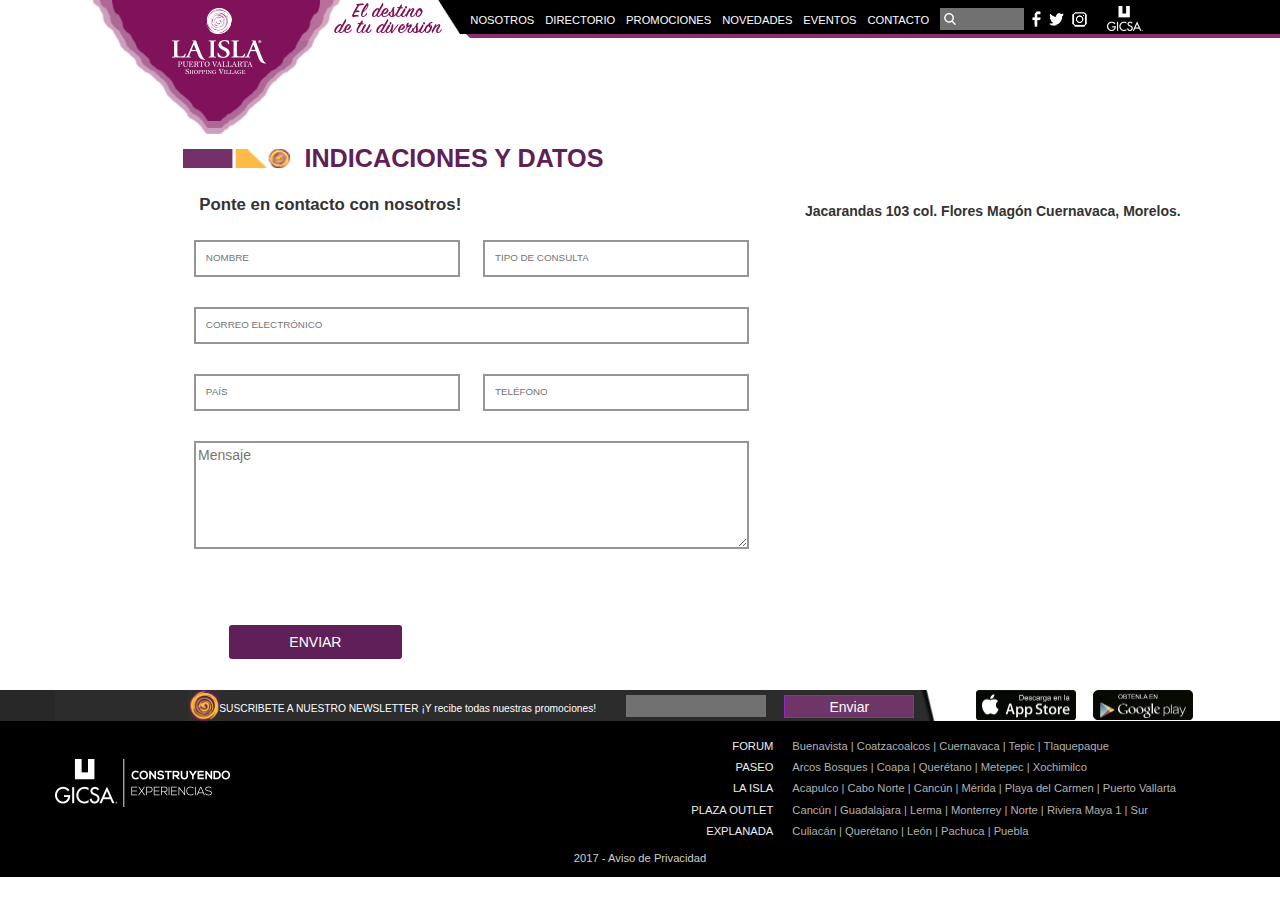
==== commit 33021c75: "Aplicados cambios contacto" ====
--- a/contacto.html
+++ b/contacto.html
@@ -11,7 +11,6 @@
 	<link rel="stylesheet" type="text/css" href="css/slick-theme.css"/>
 </head>
 <body>
-
 
 <header class="nosotros">
 	<div class="container-fluid">
@@ -144,7 +143,6 @@
 	</div>	
 </header>
 
-
 <!-- Contacto -->
 <section class="contacto">
 	<div class="container">
@@ -169,7 +167,7 @@
 			</div>
 			<!-- /Nombre seccion movil -->
 
-			<div class="col-xs-12 col-md-10 col-md-offset-1">
+			<div class="col-xs-12 col-md-11 col-md-offset-1">
 				<div class="col-md-12">
 					<div class="tienda__title">
 						<img src="img/logos/title_tienda.jpg" alt="">
@@ -177,36 +175,28 @@
 					</div>
 				</div>
 
-				<div class="col-md-6">
-					<p>Forum Cuernavaca es una de las propiedades destinadas a uso comercial y la cual apertura su primer etapa en el segundo semestre de 2016. El complejo cuenta con un ABR total de 54,611 m², de los cuales 30,580 m² se aperturaron al termino del presente trimestre; Forum Cuernavaca esta estratégicamente localizado en la zona comercial y residencial conocida como Jacarandas en la Ciudad de Cuernavaca, Morelos. Se estima que la construcción total concluya en el primer semestre 2017 y que sus principales inquilinos sean marcas renombradas nacionales e internacionales de ropa, calzado, joyería y accesorios, mueblerías, así como cines, gimnasio, restaurantes y otros.</p>
-				</div>
-
-				<div class="col-md-6 contacto__mapa">
-					<img src="img/mapa.jpg" alt="">
-				</div>
-
-				<div class="tienda__title visible-xs">
-					<img src="img/logos/title_tienda.jpg" alt="">
-					<span>CONTACTANOS</span>
-				</div>
-
-				<div class="col-md-10 col-md-offset-1">
+				<div class="col-xs-12 col-md-7">
 					<div class="formulario">
+						<h3>Ponte en contacto con nosotros!</h3>
 						<form action="#">
-							<input type="text" placeholder="Nombre">
-							<input type="email" placeholder="Email">
-							<input type="text" placeholder="Teléfono">
-							<select>
-					        	<option value="volvo">Estado</option>
-								<option value="saab">Saab</option>
-								<option value="mercedes">Mercedes</option>
-								<option value="audi">Audi</option>
-							</select>
+							<input type="text" placeholder="NOMBRE">
+							<input type="text" placeholder="TIPO DE CONSULTA">
+							<input type="email" placeholder="CORREO ELECTRÓNICO">
+							<input type="text" placeholder="PAÍS">
+							<input type="text" placeholder="TELÉFONO">
 							<textarea name="mensaje" id="" cols="30" rows="5" placeholder="Mensaje"></textarea>
+							<div class="g-recaptcha" data-sitekey="6LeMMSAUAAAAAPF8kYwRpskGggLOjoXMudQ0odP8"></div>
 							<button>ENVIAR</button>
 						</form>
 					</div>
 				</div>
+
+				<div class="col-md-5">
+					<div class="contacto__mapa">
+						<h3>Jacarandas 103 col. Flores Magón Cuernavaca, Morelos.</h3>
+						<iframe src="https://www.google.com/maps/embed?pb=!1m10!1m8!1m3!1d15922.324849209303!2d-76.30004174999999!3d3.89953575!3m2!1i1024!2i768!4f13.1!5e0!3m2!1ses!2sco!4v1494037038077" width="400" height="300" frameborder="0" style="border:0" allowfullscreen></iframe>
+					</div>					
+				</div>		
 
 			</div>			
 		</div>
@@ -376,6 +366,7 @@
   crossorigin="anonymous"></script>
 <script src="js/bootstrap.js"></script>
 <script type="text/javascript" src="js/slick.js"></script>
+<script src='https://www.google.com/recaptcha/api.js'></script>
 <script>$(document).ready(function(){
   $('.stores').slick({
 		autoplay: false,
--- a/css/style.css
+++ b/css/style.css
@@ -43,6 +43,38 @@
 	top: 0;
 }
 
+.dropdown-menu{
+	position: absolute;
+    top: 85%;
+    left: 0;
+    min-width: 30px;
+    width: 53px;
+    padding: 3px 4px;
+    margin: 2px 0 0;
+    font-size: 14px;
+    text-align: left;
+    list-style: none;
+    background-color: #000;
+    -webkit-background-clip: padding-box;
+    background-clip: padding-box;
+    border: 1px solid #ccc;
+    border: 1px solid rgba(0, 0, 0, .15);
+    border-bottom-left-radius: 7px;
+    border-bottom-right-radius: 7px;
+    -webkit-box-shadow: 0 6px 12px rgba(0, 0, 0, .175);
+    box-shadow: 0 6px 12px rgba(0, 0, 0, .175);
+}
+
+.dropdown-menu > li > a {
+    padding: 3px 8px;
+}
+
+.dropdown-menu > li > a:hover, .dropdown-menu > li > a:focus {
+    color: #262626;
+    text-decoration: none;
+    background-color: transparent;
+}
+
 .menu__principal__interno{
 	background-image: url('../img/fondo__menu__interno.png');
 	background-repeat: no-repeat;
@@ -165,7 +197,7 @@
 }
 
 .nav__contenido{
-	margin-left: 9%;
+	margin-left: 10%;
 }
 
 .navbar{
@@ -173,12 +205,12 @@
 }
 
 .socialmedia{
-	margin-right: 0.4em;
+	margin-right: 0.3em;
 	padding: 0;
 }
 
 .socialmedia img{
-	padding-top: 3px;
+	padding-top: 0px;
 }
 
 .nohover:hover{
@@ -193,8 +225,8 @@
 }
 
 .input__corto{
-	padding-top: 10px;
-	width: 20%;
+	padding-top: 8px;
+	width: 12%;
 }
 
 .input__corto input{
@@ -204,6 +236,35 @@
 	padding-left: 20px;
 	width: 100%;
 }
+
+.spain{
+	border-right: 2px solid #5C3A5A;
+	padding-right: 10px;
+	padding-left: 10px;
+}
+
+.spain img{
+	width: 20px;
+	padding-top: 8px;
+}
+
+.gicsa{
+	border-left: 2px solid #5C3A5A;
+}
+
+.english img{
+	width: 20px;
+	padding-top: 0px;
+}
+
+.caret{
+	margin-top: 8px;
+}
+
+.language{
+	padding: 1em 0;
+}
+
 
 /*******Banners**********/
 
@@ -386,6 +447,7 @@
 .stores__item img{
 	padding: 1.3em 0;
 	width: 100px;
+	height: 79px;
 }
 
 .middle__right{
@@ -429,6 +491,7 @@
 .atardecer__item img{
 	padding: 0.25em 0;
 	width: 77px;
+	height: 82px;
 }
 
 .atardecer__slide{
@@ -914,7 +977,6 @@
 
 .novedades__imagen img{
 	width: 545px;
-	height: 325px;
 }
 
 #loadMore {
@@ -1044,9 +1106,6 @@
 	font-weight: 600;
 }
 
-.compartir__detalle img:first-child{
-	margin-left: 1em;
-}
 
 /********************************
 -----------PROMOCIONES---------
@@ -1075,6 +1134,11 @@
 	text-align: center;
 }
 
+.promo__item__logo img{
+	width: 155px;
+	height: 120px;
+}
+
 .promo__item__otrainfo{
 	color:#1a1a1a;
 	text-align: center;
@@ -1381,8 +1445,6 @@
 	font-size: 0.7em;
 	padding-left: 2em;
 }
-
-
 
 /********************************
 ------------EVENTOS LISTA---------
@@ -1478,9 +1540,6 @@
 	text-align: center;
 }
 
-.compartir__eventos__detalle img:first-child{
-	margin-left: 1.5em;
-}
 
 .btn__calendars{
 	margin-top: 6em;
@@ -1502,42 +1561,71 @@
 
 .contacto{
 	margin-top: 11em;
+	padding-bottom: 2em;
 }
 
 .contacto p{
 	text-align: justify;
 }
 
-.formulario{
-	background-color: #9A9A9A;
-	padding: 3em 0;
-	margin: 3em 0;
-	text-align: center;
-}
-
-.formulario form{
-	margin-left: 5%;
-	width: 90%;
-}
-
-.formulario form input, .formulario form select, .formulario form textarea{
-	background-color: #C0C0C0;
-	border: 0px;
-	margin-bottom: 10px;
-	padding: 0.2em 0.5em;
-	width: 70%;
+.formulario h3{
+	font-size: 1.2em;
+	font-weight: 700;
+	margin-left: 1em;
+	margin-bottom: 1.5em;
+}
+
+.formulario form input{
+	border: 2px solid #959595;
+	float: left;
+	font-size: 0.7em;
+	margin: 0 2%;
+	margin-bottom: 3em;
+	padding: 1em 1em;
+	width: 46%;
+}
+
+.formulario form input:nth-child(3){
+	width: 96%;
+}
+
+.formulario form textarea{
+	border: 2px solid #959595;
+	float: none;
+	margin:0 2%;
+	width: 96%;
 }
 
 .formulario form button{
 	background-color: #5F1F58;
+	border-radius: 3px;
 	border: 0px;
 	color:#fff;
+	padding: 0.5em 0;
+	margin-top: 5.1em;
+	margin-left: 3em;
 	width: 30%;
 }
 
-.formulario form select{
-	color:#75758C;
-}
+.formulario form div{
+	float: left;
+	margin-top: 0.7em;
+	margin-bottom: 1.5em;
+	margin-left: 0.3em;
+}
+
+.contacto__mapa h3{
+	font-size: 1em;
+	font-weight: 600;
+	margin-top: 2em;
+	text-align: center;
+}
+
+.contacto__mapa iframe{
+	margin-top: 1em;
+	margin-left: 0.5em;
+}
+
 
 	
 
@@ -1569,7 +1657,7 @@
 	}
 
 	.input__corto {
-        width: 20%;
+        width: 17%;
 	}
 
 	.menu__principal2{
@@ -1855,6 +1943,15 @@
 
 @media (max-width: 1199px) {
 
+	.spain {
+	    padding-right: 5px;
+    	padding-left: 5px;
+	}
+
+	body > header > div:nth-child(3){
+		padding-left: 0px;
+	}
+
 	.vista__aerea__info {
     	height: 263px;	
 	}
@@ -1930,16 +2027,16 @@
 	}
 
 	.input__corto {
+    	padding-top: 8px;
+    	width: 9%;
+	}
+
+	.nohover {
     	padding-top: 5px;
-    	width: 15%;
-	}
-
-	.nohover {
-    	padding-top: 3px;
 	}
 
 	nav ul li:last-child img {
-    	padding: 0px 0px 0px 8px;
+    	padding: 0px;
     	width: 92%;
 	}
 
@@ -2001,11 +2098,15 @@
 		background-color: #333333;
 	}
 
-	body > header > div > div > nav > div > div > div.col-xs-4,
-	body > header > div > div > nav > div > div > div.col-xs-5,
-	body > header > div > div > nav > div > div > div:nth-child(3),
-	body > header > div > div > nav > div > div > div:nth-child(4),
-	body > header > div > div > nav > div > div > div:nth-child(6){
+	
+	body > header > nav > div > div > div:nth-child(1),
+	body > header > nav > div > div > div:nth-child(2),
+	body > header > nav > div > div > div.col-xs-1,
+	body > header > nav > div > div > div.col-xs-2,
+	body > header > nav > div > div > div:nth-child(5),
+	body > header > nav > div > div > div:nth-child(6)
+
+	{
 		min-height: 0px;
 	}
 
@@ -2128,6 +2229,7 @@
 
     .stores__item img{
 		width: 80%;
+		height: 150px;
 	}
 
 	.atardecer__contenido{
@@ -2155,7 +2257,7 @@
 
 	.atardecer__item img{
 		width: 230px;
-		height: 200px;
+		height: 230px;
 		padding-right: 10px;
 	}
 	
@@ -2531,28 +2633,24 @@
 		width: 600px;
 	}
 
+	.tienda__title{
+		margin-top: 5em;
+	}
+
 	.formulario {
     	background-color: #ffffff;
 	    padding: 2em 0px;
     	margin: 0em 0px;
 	}
 
-	.formulario form {
-    	margin-left: -15%;
-    	width: 130%;
-	}
-
-	.formulario form textarea{
-		background-color: #F2F2F2;;
-	}
-
-	.formulario form input, .formulario form select, .formulario form textarea {
-   	   padding: 0.5em 0.5em;
+	.contacto .nombre__seccion__movil{
+    	margin-bottom: 6em;
     }
 
-    .contacto .nombre__seccion__movil{
-    	margin-bottom: 9.5em;
-    }
+    .formulario form button {
+    	margin-top: 1em;
+	    margin-left: 35%;
+	}
 
 	/*Promociones*/
 
@@ -2827,7 +2925,7 @@
 	
 	.logo img{
 		width: 122px;
-		height: 60px;
+		height: 61px;
 	}
 
 	.navbar {
@@ -2898,6 +2996,7 @@
 	.stores__item img {
     	padding: 1.3em 0;
     	width: 150px;
+    	height: 100px;
 	}
 
 	.atardecer__contenido h3, .atardecer__contenido h4 {
@@ -2915,7 +3014,7 @@
 
 	.atardecer__item img{
 		width: 115px;
-		height: 110px;
+		height: 115px;
 		padding-right: 10px;
 	}
 	
@@ -3048,6 +3147,7 @@
 	.categoria__item img {
     	border: 0px solid #c1c1c1;
     	width: 250px;
+    	height: auto;
     }
 
     .categoria__item__title {
@@ -3249,23 +3349,15 @@
 		width: 330px;
 	}
 
+	
 	.formulario {
     	background-color: #ffffff;
 	    padding: 2em 0px;
     	margin: 0em 0px;
 	}
 
-	.formulario form {
-    	margin-left: -25%;
-    	width: 150%;
-	}
-
-	.formulario form textarea{
-		background-color: #F2F2F2;
-	}
-
-	.contacto .tienda__title img {
-    	margin-top: -3px;
+	.contacto__mapa iframe {
+        width: 320px;
 	}
 
 	/*Promociones*/
